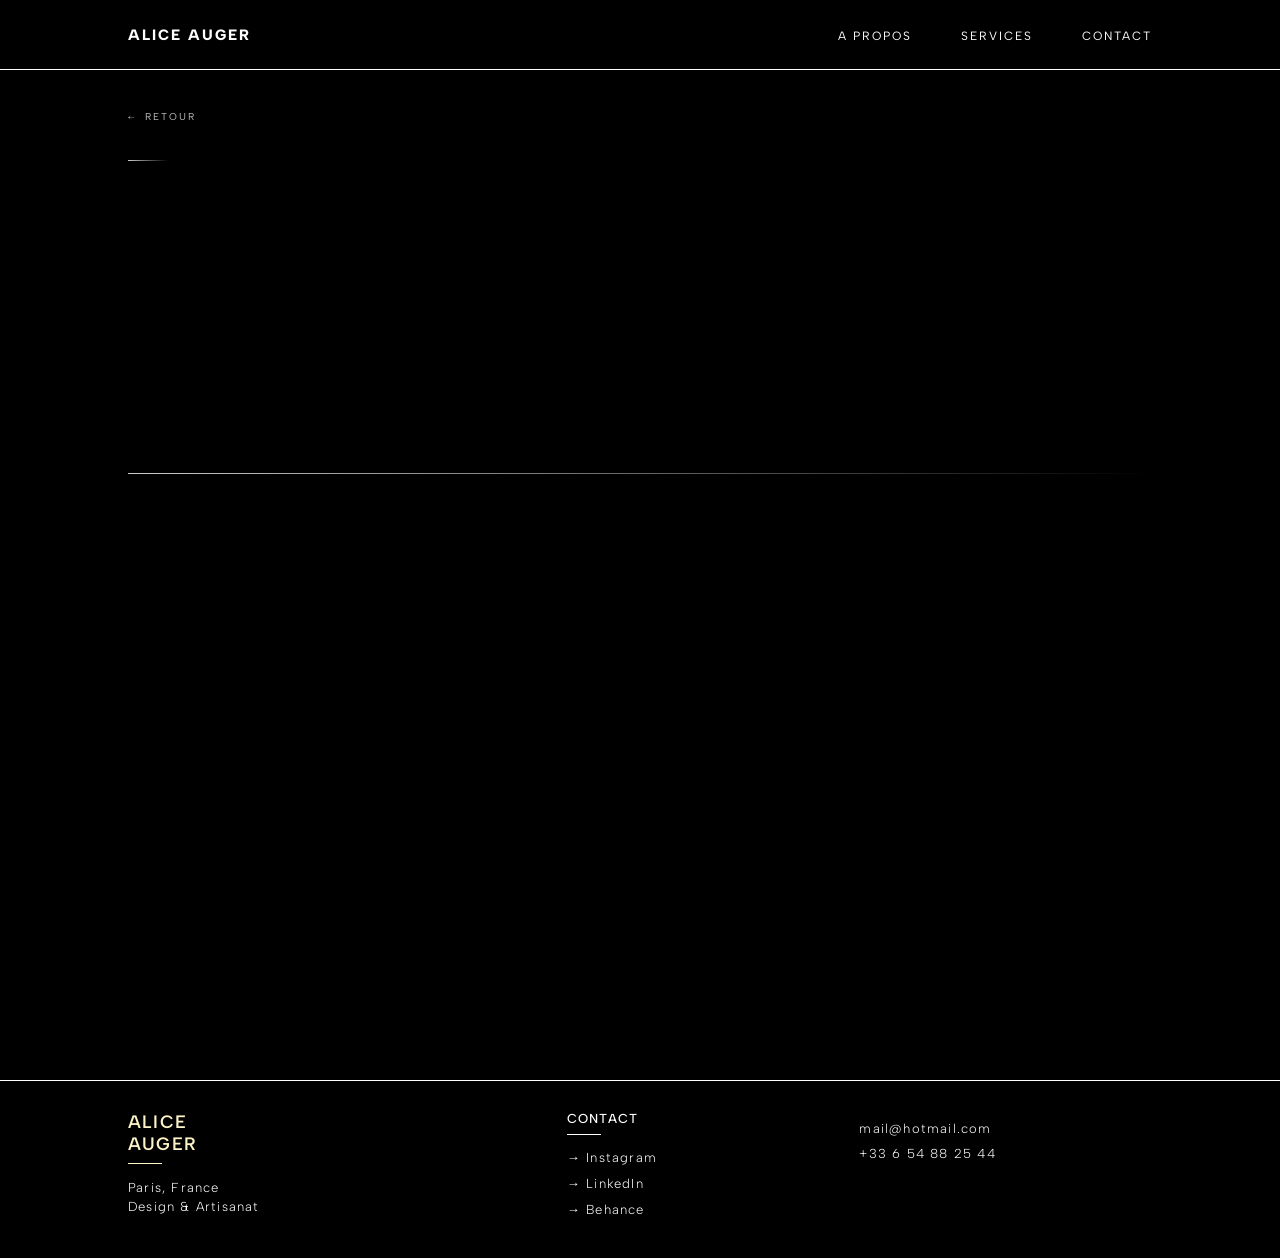
==== projet-page.html @ 78eea552 "Add files via upload" ====
<!DOCTYPE html>
<html lang="fr">

<head>
    <meta charset="UTF-8">
    <meta name="viewport" content="width=device-width, initial-scale=1.0">
    <title>Nom du Projet | Alice Auger</title>
    <link rel="stylesheet" href="css/style.css">
    <link rel="stylesheet" href="css/projet-page.css">
    <link rel="stylesheet" href="css/about.css">

</head>

<body>
    <div class="progress-bar"></div>
    <header>
        <div class="logo">
            <div class="reveal-mask">
                <a href="index.html">
                    <div class="reveal-logo">ALICE AUGER</div>
                </a>
            </div>
        </div>

        <input type="checkbox" id="burger-check">
        <label for="burger-check" class="hamburger">
            <span class="bar"></span>
            <span class="bar"></span>
            <span class="bar"></span>
        </label>

        <nav>
            <a href="about.html">A PROPOS</a>
            <a href="#">SERVICES</a>
            <a href="#">CONTACT</a>
        </nav>
    </header>

    <main>
        <a href="javascript:void(0)" id="back-button" class="back-btn">
            <span class="arrow">←</span> RETOUR
        </a>
        <section class="hero project-hero">
            <div class="project-title-area">
                <div class="project-title">
                    <div class="reveal-mask">
                        <div class="category projet-category reveal-text">
                            <div class="divider-line3"></div>
                        </div>
                    </div>
                    <div class="reveal-mask">
                        <div class="project-name name-project reveal-text">

                        </div>
                    </div>
                </div>

                <div class="project-details reveal-mask reveal-right">

                </div>
            </div>
            <div class="description-text">
                <div class="reveal-mask">
                    <p class="reveal-text"></p>
                </div>
            </div>
            <div class="divider-line"></div>
        </section>
        <section class="project-gallery">
            <div class="project-grid">

            </div>

        </section>
        
        <section class="project-footer-nav">
            <div class="category-index">
                <span class="explore-label">EXPLORER</span>
                <div class="index-links">
                    <a href="index.html?filter=all">INDEX</a>
                    <a href="index.html?filter=graphisme">GRAPHISME</a>
                    <a href="index.html?filter=artisanat">ARTISANAT</a>
                </div>
            </div>

            <a href="#" class="next-project-link">
                <div class="next-content-wrapper">
                    <span class="meta-next">PROJET SUIVANT</span>
                    <h2 class="next-title">CHARGEMENT...</h2>
                </div>

                <div class="next-image-container">
                    <img src="" alt="Next Preview" class="next-preview-img">
                </div>
            </a>
        </section>
    </main>
    <footer>
        <div class="footer-wrap">
            <div class="f-col">
                <div class="f-logo">ALICE AUGER</div>
                <p class="f-sub">Paris, France<br>Design & Artisanat</p>
            </div>
            <div class="f-col ">
                <h1 class="f-title">CONTACT</h1>
               <a href="#">→ Instagram</a>
                <a href="#">→ LinkedIn</a>
                <a href="#">→ Behance</a>
            </div>
            <div class="f-col1">
                <p>mail@hotmail.com</p>
                <p>+33 6 54 88 25 44</p>

            </div>
        </div>
    </footer>
    <script src="js/data.js"></script>
    <script src="js/projet-manager.js"></script>
    <script src="js/script.js"></script>
</body>

</html>
---- css/style.css ----
/* ==========================================================================
   --------------- POLICES-------------
   ========================================================================== */
@font-face {
    font-family: 'Albert Sans';
    src: url('../font/AlbertSans-VariableFont_wght.ttf') format('truetype');
    font-weight: 100 900;
    font-style: normal;
}

@font-face {
    font-family: 'Albert Sans';
    src: url('../font/AlbertSans-Italic-VariableFont_wght.ttf') format('truetype');
    font-weight: 100 900;
    font-style: italic;
}

@font-face {
    font-family: 'Cormorant Garamond';
    src: url('../font/CormorantGaramond-VariableFont_wght.ttf') format('truetype');
    font-weight: 100 900;
    font-style: normal;
}

@font-face {
    font-family: 'Cormorant Garamond';
    src: url('../font/CormorantGaramond-Italic-VariableFont_wght.ttf') format('truetype');
    font-weight: 100 900;
    font-style: italic;
}


/************************************************** ----------------VARIABLES --------------- 
******************************************************/

:root {
    --bg-color: #0a0a0a;
    --text-color: #FCF4C7;
    --hover-color: #868686;
    --border-color: rgba(255, 255, 255, 1);
    --black: #000000;
    --white: #FFFFFF;
    --line: linear-gradient(to right, rgba(255, 255, 255, 0.8), transparent);
    --line1: linear-gradient(to left, rgba(0, 0, 0, 0.8), transparent);
    --line2: linear-gradient(to bottom, rgba(255, 255, 255, 0.8), transparent);
    --font-serif: 'Cormorant Garamond';
    --font-sans: 'Albert Sans';
    --side-pad: 10vw;
    --fs-h1: clamp(2.5rem, 8vw, 6rem);
    --fs-h2: clamp(1.1rem, 2vw, 1.3rem);
    --fs-body: clamp(1rem, 1.2vw, 1.1rem);
    --fs-meta: clamp(0.8rem, 1vw, 1rem);
    --proj-h1: clamp(2.9rem, 6vw, 5rem);
    --proj-meta: clamp(0.5rem, 1vw, 0.6rem);
}


/************************************************************************************
---------------------------------------------STRUCTURE --------------- 
************************************************************************************/

.progress-bar {
    position: fixed;
    top: 69px;
    left: 0;
    width: 0%;
    height: 4px;
    background-color: var(--text-color) !important;
    opacity: 0.8;
    z-index: 9999;
}

* {
    margin: 0;
    padding: 0;
    box-sizing: border-box;
}

body {
    background-color: var(--black);
    color: var(--white);
    font-family: var(--font-sans);
    overflow-x: hidden;
    font-size: var(--fs-body);
}

a,
button {
    text-decoration: none;
    background: none;
    border: none;
    color: inherit;
    font: inherit;
}


/************************************************** ----------------0.SECTION HEADER --------------- 
******************************************************/

header {
    position: fixed;
    top: 0;
    width: 100%;
    height: 70px;
    padding: 0 var(--side-pad);
    display: flex;
    justify-content: space-between;
    align-items: center;
    border-bottom: 1px solid white;
    z-index: 1000;
    background: var(--black);
}

.logo {
    font-weight: 800;
    font-size: 15px;
    letter-spacing: 2px;
}

.reveal-logo {
    display: inline-block;
    opacity: 0;
    transform: translateY(-70%);
    animation: revealLogo 0.8s cubic-bezier(0.16, 1, 0.3, 1) forwards;
    animation-delay: 0.4s;
}

@keyframes revealLogo {
    to {
        transform: translateY(0);
        opacity: 1;
    }
}

header nav a {
    display: inline-block;
    opacity: 0;
    transform: translateY(-10px);
    animation: revealNAV 0.8s cubic-bezier(0.16, 1, 0.3, 1) forwards;
}

@keyframes revealNAV {
    0% {
        transform: translateY(-100%);
        opacity: 0;
    }

    100% {
        transform: translateY(0);
        opacity: 1;
    }
}

header nav a:nth-child(1) {
    animation-delay: 0.4s;
}

header nav a:nth-child(2) {
    animation-delay: 0.5s;
}

header nav a:nth-child(3) {
    animation-delay: 0.6s;
}

nav a {
    color: var(--white);
    text-decoration: none;
    font-size: 12px;
    margin-left: 45px;
    letter-spacing: 2px;
    font-weight: 400;
}

nav a:hover {
    color: var(--text-color);
    font-weight: 600;
}

#burger-check,
.hamburger {
    display: none;
}


/************************************************** ----------------1.SECTION HERO --------------- 
******************************************************/

.reveal-mask {
    overflow: hidden;
    display: block;
}

.reveal-text {
    display: inline-block;
    opacity: 0;
    transform: translateX(-100%);
    animation: revealUp 1.6s cubic-bezier(0.22, 1, 0.36, 1) forwards;
}

@keyframes revealUp {
    0% {
        opacity: 0;
        transform: translateX(-100%);
    }

    100% {
        opacity: 1;
        transform: translateX(0);
    }
}

.divider-line {
    width: 0;
    height: 1px;
    background: var(--line);
    animation: extendLine 1.6s cubic-bezier(0.22, 1, 0.36, 1) forwards;
    animation-delay: 0.2s;
    /* Elle commence très tôt */
}

@keyframes extendLine {
    0% {
        width: 0;
    }

    100% {
        width: 100%;
    }
}



.divider-line2 {
    content: "";
    position: absolute;
    left: 0;
    top: 0;
    width: 1px;
    background: var(--line2);
    height: 0;
    /* On met un délai de 0.1s : elle commence AVANT le texte */
    animation: extendVertical 1.5s cubic-bezier(0.22, 1, 0.36, 1) forwards;
    animation-delay: 0.4s;
    /* Ajuste pour qu'elle accompagne le scroll ou l'entrée */
    z-index: 5;
    /* On s'assure qu'elle est au-dessus */
}

@keyframes extendVertical {
    0% {
        height: 0;
    }

    100% {
        height: 100%;
    }

    /* Elle fera toute la hauteur de la colonne */
}


.hero {
    padding: 160px var(--side-pad) 60px;
}

h1.hero-title .reveal-text {
    font-family: var(--font-sans);
    font-size: var(--fs-h1);
    line-height: 0.8;
    letter-spacing: -0.03em;
    font-weight: 550;
    font-style: normal;
    text-transform: uppercase;
    color: var(--text-color);
}

span {
    font-family: var(--font-serif);
    font-style: italic;
}

.hero-details {
    display: grid;
    grid-template-columns: 1.1fr 0.9fr;
    padding-top: 80px;
    padding-bottom: 100px;
}

.hero-col-right {
    position: relative;
    /* La ligne va se baser sur ce bloc */
}

.hero-col-right p {
    position: relative;
    padding-left: 30px;
    width: 82%;
    max-width: 77vw;
    font-size: var(--fs-h2);
    letter-spacing: 1px;
    color: rgba(255, 255, 255, 0.7);
    font-style: italic;
    font-weight: 300;
    line-height: 1.5rem;
    font-family: var(--font-serif);
    margin-bottom: 0;
}

.next-label {
    display: flex;
    align-items: center;
    gap: 20px;
}

.txt-label {
    font-family: var(--font-sans);
    font-size: 0.68rem;
    font-weight: 300;
    font-style: normal;
    letter-spacing: 2px;
    color: var(--white);
    white-space: nowrap;
    text-transform: uppercase;
    align-items: center;
}

/************************************************** ----------------2.SECTION GALLERY --------------- 
******************************************************/

.gallery {
    padding: 0px var(--side-pad);
    margin-bottom: 50px;
}

.filter-nav {
    opacity: 0;
    transform: translateY(-20px);
    transition: all 1s ease;
    margin-bottom: 40px;
    display: flex;
    flex-wrap: wrap;
    gap: 40px;
}

.filter-nav.is-visible {
    opacity: 1;
    transform: translateY(0);
}

.filter-btn {
    background: none;
    border: none;
    color: var(--white);
    font-family: var(--font-sans);
    font-size: 12px;
    opacity: 0.4;
    transition: 0.3s;
    cursor: pointer;
    text-transform: uppercase;
    letter-spacing: 2px;
}

.filter-btn:hover {
    opacity: 1;
    color: var(--text-color);
}

.filter-btn.active {
    opacity: 1;
    border-bottom: 1px solid var(--text-color);
    color: var(--text-color);
    padding-bottom: 2px;
}

.grid-layout {
    display: grid;
    grid-template-columns: 1.1fr 0.9fr;
    width: 100%;
    height: auto;
}

.grid-item {
    position: relative;
    overflow: hidden;
    width: 100%;
    height: auto;
    cursor: pointer;

    /* On utilise une seule transition pour tout gérer */
    opacity: 0;
    transform: translateY(20px);
    transition: opacity 0.6s cubic-bezier(0.4, 0, 0.2, 1),
        transform 0.6s cubic-bezier(0.4, 0, 0.2, 1);

    display: block;
    /* Toujours block par défaut */
}

/* --- ÉTAT VISIBLE (Quand on est dessus ou qu'on filtre) --- */
.grid-item.is-visible {
    opacity: 1 !important;
    transform: translateY(0) !important;
    pointer-events: auto;
}

/* --- ÉTAT CACHÉ PHYSIQUEMENT (Sortie de la grille) --- */
.grid-item.filtering-out {
    display: none !important;
}

/* Optionnel : ajouter un petit délai entre chaque image pour un effet de cascade */
.grid-item:nth-child(1) {
    transition-delay: 0.1s;
}

.grid-item:nth-child(2) {
    transition-delay: 0.15s;
}

.grid-item:nth-child(3) {
    transition-delay: 0.2s;
}

.item-main {
    grid-row: span 2;
    width: 100%;
}

/* --- FIX POUR LES IMAGES --- */
.grid-item img {
    width: 100%;
    height: 100%;
    object-fit: cover;
    display: block;
  transition: transform 0.8s cubic-bezier(0.22, 1, 0.36, 1), 
                filter 0.8s cubic-bezier(0.22, 1, 0.36, 1);
}

.grid-item.hidden {
    display: none;
}

/* LOGIQUE HOVER : Seulement pour Desktop (Souris) */
@media (hover: hover) and (min-width: 1025px) {
    .grid-item:hover img {
        opacity: 0.6;
        transform: scale(1.05);
                filter: blur(1px);
                filter: grayscale(40%) brightness(0.7);
    }

    .grid-item .item-overlay {
        opacity: 0;
    }

    .grid-item:hover .item-overlay {
        opacity: 1;
    }
}

.item-overlay {
  position: absolute;
    inset: 0;
    opacity: 0; /* Caché par défaut */
    background-color: rgba(0, 0, 0, 0.5); /* Fond noir semi-transparent */
    display: flex;
    flex-direction: column;
    justify-content: space-between;
    padding: 30px;
    /* Transition pour l'apparition en fondu */
    transition: opacity 0.5s ease;
    z-index: 2;
}

.divider-line3 {
    background: var(--line);
    width: 40px;
    height: 1px;
    content: "";
}

.category {
    font-size: clamp(0.5rem, 2vw, 0.55rem);
    font-family: var(--font-sans);
    letter-spacing: 2px;
    font-weight: 300;
    text-transform: uppercase;
    display: flex;
    align-items: center;
    gap: 5px;
    margin-bottom: 7px;
}

.project-name {
    font-family: var(--font-sans);
    font-size: clamp(1.9rem, 3vw, 2.6rem);
    font-weight: 700;
}

.project-date {
    font-family: var(--font-serif);
    letter-spacing: 1px;
    font-size: var(--fs-meta);
    font-weight: 200;
}

/************************************************** ----------------3.SECTION FOOTER --------------- 
******************************************************/
footer {
    border-top: 1px solid white;
    padding: 10px var(--side-pad);
}

.footer-wrap {
    display: grid;
    grid-template-columns: 1.5fr 1fr 1fr;
    padding: 20px 0 20px;
    letter-spacing: 1.2px;
}

.f-logo {
    font-size: 18px;
    font-weight: 600;
    margin-bottom: 15px;
    width: 34px;
    color: var(--text-color);
    border-bottom: 1px solid var(--text-color);
    padding-bottom: 8px;
}

.f-col a {
    color: white;
    text-decoration: none;
    transition: 0.3s;
}

.f-col a:hover {
    opacity: 0.5;
    padding-left: 5px;
}


.f-col1 {
    margin-top: 10px;
    margin-bottom: 15px;
}

.f-sub {
    line-height: 1.4;
}

.f-title {
    font-size: 13px;
    font-weight: 500;
    margin-bottom: 15px;
    width: 34px;
    color: var(--white);
    border-bottom: 1px solid var(--white);
    padding-bottom: 8px;
}

.footer-wrap a,
.footer-wrap p {
    color: var(--white);
    text-decoration: none;
    font-size: 13px;
    margin-bottom: 10px;
    display: block;
    font-weight: 300;
}


/************************************************** ----------------.RESPONSIVE --------------- 
******************************************************/

@media (max-width: 1024px) {
    .hero-details {
        grid-template-columns: 1fr;
        padding-left: 0;
    }

    .item-overlay {
        opacity: 1;
        /* Fixé sur mobile pour lecture */
        padding: 20px;
   background: linear-gradient(to top, rgba(0,0,0,0.9), transparent);
    }

    .grid-item img {
      transform: none !important; /* Pas de zoom sur mobile */
    }

    .grid-layout {
        grid-template-columns: 1fr 1fr;
    }

    .item-main,
    .grid-item {
        height: 500px;
        grid-row: auto;
    }
    .f-col a:hover {
    opacity: 1;
    padding-left: 0;
}
}

@media (max-width: 768px) {
    :root {
        --side-pad: 40px;
    }

    header {
        padding: 0px var(--side-pad);
        height: 70px;
        overflow: hidden;
    }



    .hamburger {
        display: flex;
        flex-direction: column;
        justify-content: space-between;
        width: 24px;
        height: 13px;
        cursor: pointer;
        z-index: 1100;
        position: relative;
      
    }

    .bar {
        width: 100%;
        height: 1px;
        background-color: var(--white);
        transition: all 0.4s ease;
    }

    header nav {
        position: fixed;
        top: 0;
        left: 0;
        width: 100%;
        height: 70px;
        background: var(--black);
        display: flex;
        align-items: center;
        justify-content: flex-end;
        padding-right: 70px;
        gap: 15px;
        clip-path: ellipse(0% 150% at 100% 50%);
        transition: clip-path 0.8s cubic-bezier(0.65, 0, 0.35, 1);
        z-index: 1050;
        pointer-events: none;
        
    }
    header nav a {
        margin-left: 0 !important; /* Supprime le gros 45px du desktop */
        font-size: 11px;
        letter-spacing: 1px;
        opacity: 0; /* Caché pour l'animation */
        transform: translateX(10px);
        transition: all 0.4s ease;
    }

    #burger-check:checked~nav {
        clip-path: ellipse(150% 150% at 100% 50%);
        pointer-events: auto;
        display: flex;
    }

    #burger-check:checked~.hamburger .bar:nth-child(1) {
        transform: translateY(8px) rotate(45deg);
    }

    #burger-check:checked~.hamburger .bar:nth-child(2) {
        opacity: 0;
    }

    #burger-check:checked~.hamburger .bar:nth-child(3) {
        transform: translateY(-9px) rotate(-45deg);
    }

    .hero {
        padding-top: 120px;
    }

    .hero-title {
        font-size: 3rem;
    }

    .hero-details {
        margin-top: 30px;
    }

    .grid-layout {
        grid-template-columns: 1fr;
    }

    .item-main,
    .grid-item {
        height: 400px;
    }

    .footer-wrap {
        grid-template-columns: 1.5fr 1fr;
    }
}



@media (max-width: 390px) {
    .hero-details {
        padding-bottom: 70px;
    }

}

/* ANTI-HOVER LOGIC (Touch devices) */
@media (hover: none) {

    .grid-item:hover img,
    .project-item:hover img {
        transform: none !important;
        opacity: 1 !important;
    }

    .grid-item .item-overlay {
        opacity: 1 !important;
    }

    .next-project-link:hover .next-image-container {
        transform: translate(-50%, -50%) translateX(0) !important;
        opacity: 1 !important;
    }
}
---- css/projet-page.css ----
.progress-bar {
    position: fixed;
    top: 69px;
    /* Un pixel de moins que ton header (70px) pour être pile sur la bordure */
    left: 0;
    width: 0%;
    /* Le JS va changer ça */
    height: 5px;
    /* On l'épaissit un peu pour tester */
    background-color: var(--text-color) !important;
    /* Ta couleur beige */
    z-index: 9999;
    /* Au-dessus de ABSOLUMENT tout */
}

/* ==========================================================================
   1. SECTION HERO
   ========================================================================== */


.project-hero {
    font-family: var(--font-sans);
}

.project-title-area {
    font-family: var(--font-sans);
    width: 100%;
    display: grid;
    grid-template-columns: 1.4fr 0.6fr;
}

.project-title {
    width: 100%;
}

.project-details {
    display: flex;
    flex-direction: column;
    gap: 10px;
    padding-left: 50px;
}

/* État initial : décalé et invisible */
.reveal-right {
    opacity: 0;
    transform: translateX(100px);
    transition: opacity 1.5s cubic-bezier(0.16, 1, 0.3, 1),
        transform 1.5s cubic-bezier(0.16, 1, 0.3, 1);
    transition-delay: 0.2s;
    /* Délai léger pour laisser le titre apparaître avant */
}

/* État activé par le JS au scroll */
.reveal-right.is-visible {
    opacity: 1;
    transform: translateX(0);
}

.project-details span {
    font-family: var(--font-sans);

    font-style: normal;
    letter-spacing: 2px;

}

.meta-label {
    font-size: var(--proj-meta);
    color: #666;
    font-weight: 600;
    text-transform: uppercase;

}

.meta-value {
    font-weight: 400;
    margin-bottom: 30px;
    font-size: clamp(0.9rem, 3vw, 1.1rem);

}

.name-project {
    font-family: var(--font-sans);
    font-size: var(--fs-h1);
    /* S'adapte de mobile à desktop */
    line-height: 0.8;
    letter-spacing: 0.03em;
    font-weight: 650;
    font-style: normal;
    text-transform: uppercase;
    color: var(--text-color);
    padding-top: 20px;
}

.description-text {
    width: 70%;
    font-family: var(--font-serif);
    padding-top: 60px;
    padding-bottom: 50px;
    font-style: italic;
    font-size: var(--fs-h2);
    letter-spacing: 1px;

    line-height: 1.5;

}

.description-text p {
    width: 98%;
    white-space: pre-line;
    font-weight: 300;
}

/* ==========================================================================
   2. SECTION GALLERY
   ========================================================================== */
/* ANIMATION REVEAL IMG */

.project-grid .reveal-mask {
    opacity: 0;
    transform: translateY(40px);
    transition: all 1s cubic-bezier(0.16, 1, 0.3, 1);
}

.project-grid .reveal-mask.is-visible {
    opacity: 1;
    transform: translateY(0);
}

/* Conteneur principal */
.project-grid {
    padding: 20px var(--side-pad);
    display: grid;
    grid-template-columns: repeat(3, 1fr);
    /* 3 colonnes égales */
    grid-auto-rows: 60vh;
    /* Hauteur de base des lignes */
    gap: 10px;
    /* Espace entre les blocs */
}

/* Style de base pour chaque item */
.project-item {
    width: 100%;
    height: 100%;
    overflow: hidden;
}

.project-item img {
    width: 100%;
    height: 100%;
    object-fit: cover;
    /* Important pour que l'image remplisse le bloc sans se déformer */
    display: block;
}

/* Comportements spécifiques */
.project-item.wide {
    grid-column: span 2;
    /* Occupe 2 colonnes */
}

.project-item.tall {
    grid-row: span 2;
    /* Occupe 2 lignes en hauteur */
}

.project-item.big {
    grid-column: span 2;
    grid-row: span 2;
    /* Un gros bloc carré 2x2 */
}





/* ==========================================================================
   4. RESPONSIVE (MOBILE)
   ========================================================================== */


/* Mobile : Tout sur 1 colonne */
@media (max-width: 1024px) {

    .project-grid {
        grid-template-columns: 1fr 1fr;
        grid-auto-rows: auto;
        /* Laisse l'image dicter la hauteur */
    }

    .project-item.wide,
    .project-item.tall,
    .project-item.big {
        grid-column: span 1;
        grid-row: span 1;
    }
}

@media (max-width: 768px) {
    .project-title-area {
margin-top: 30px;
}
    .project-grid {
        grid-template-columns: 1fr;

    }

    /* Optionnel : Ajustement du texte du Hero sur mobile */
    .meta-value {
        margin-bottom: 14px;
    }

    .project-details {
        padding-left: 0;
        /* On enlève la marge de gauche pour l'aligner au texte */
        gap: 5px;
    }
}

@media (max-width: 500px) {
    .project-title-area {
        grid-template-columns: 1fr;
        /* Le titre et les détails s'empilent */
        gap: 30px;
    }

    .project-details {
        padding-left: 0;
        /* On enlève la marge de gauche pour l'aligner au texte */
    }

    .description-text {
        width: 100%;
    }
}

.project-footer {
    display: grid;
    grid-template-columns: repeat(3, 1fr);

    padding: 50px var(--side-pad);
}

.back-btn {
    position: absolute;
    /* Change relative en absolute */
    top: 110px;
    /* Ajuste selon la hauteur de ton header */
    left: var(--side-pad);
    display: inline-flex;
    /* Aligne mieux la flèche et le texte */
    align-items: center;
    font-family: var(--font-sans);
    font-size: 10px;
    letter-spacing: 2px;
    color: rgba(255, 255, 255, 0.747);
    text-decoration: none;
    transition: all 0.4s ease;
    z-index: 999;
    /* Force le bouton au premier plan */
    cursor: pointer;
}

.back-btn:hover {
    color: var(--text-color);
    transform: translateX(-5px);
}

.back-btn .arrow {
    margin-right: 8px;
}



/* --- NAVIGATION FIN DE PAGE (INDEX + NEXT) --- */
/* --- ANIMATION DE RÉVÉLATION AU SCROLL --- */
.project-footer-nav {
    opacity: 0;
      transform: translateY(40px);
    transition: all 1s cubic-bezier(0.16, 1, 0.3, 1);
    padding: 10px var(--side-pad);
    border-top: 1px solid rgb(255, 255, 255);
    margin-top: 50px;
}

/* 2. État visible (Déclenché par le JS) */
.project-footer-nav.is-visible {
    opacity: 1;
    transform: translateY(0);
}


.category-index {
    display: flex;
    justify-content: space-between; /* Pousse Explorer à gauche et les liens à droite */
    align-items: center;
    padding: 30px 0;
    width: 100%;
}

.index-links {
    display: flex;
    gap: 60px; /* Espace entre INDEX, GRAPHISME, etc. */
}

.explore-label {
    font-size: 10px;
    letter-spacing: 3px;
    opacity: 0.5;
    font-weight: 600;
}



.index-links a {
  background: none;
    border: none;
    color: var(--white);
    font-family: var(--font-sans);
    font-size: 11px;
font-weight: 400;
    transition: 0.3s;
    cursor: pointer;
    text-transform: uppercase;
    letter-spacing: 2px;
}

.index-links a:hover {
    color: var(--text-color);
font-weight: 500;
}

.next-project-link {
    display: block;
    position: relative;
    text-align: center;
    padding: 90px 0;
    cursor: pointer;
    overflow: hidden; /* Pour contenir l'image au survol */
   margin-bottom: 60px;
   margin-top: 40px;
}
.next-content-wrapper {
    position: relative;
    z-index: 10;
    text-align: center;
}

.meta-next {
    font-family: var(--font-sans);
    font-size: 10px;
    letter-spacing: 4px;
    opacity: 0.6;
    display: block;
    margin-bottom: 20px;
    transition: opacity 0.4s ease;
}

.next-title {
    font-size: clamp(1.1rem, 8vw, 2.8rem);
    font-family: var(--font-sans);
    font-weight: 700;
    line-height: 1.1;
    text-transform: uppercase;
    transition: transform 0.6s cubic-bezier(0.16, 1, 0.3, 1);
}

/* L'IMAGE QUI APPARAIT AU SURVOL */
.next-image-container {
    position: absolute;
    top: 50%;
    left: 50%;
    width: 800px; /* Taille fixe ou 25vw */
    height: 800px;
    transform: translate(-50%, -50%) scale(0.8);
    opacity: 0;
    pointer-events: none; /* L'image ne doit pas bloquer le clic */
    transition: all 1s cubic-bezier(0.16, 1, 0.3, 1);
    z-index: -1; /* Derrière le texte */
}

.next-image-container img {
    width: 100%;
    height: 100%;
    object-fit: cover;
    opacity: 0.6;
}

/* --- LOGIQUE HOVER (DESKTOP UNIQUEMENT) --- */
@media (hover: hover) and (min-width: 1025px) {
    .next-project-link:hover .next-image-container {
        opacity: 1;
        transform: translate(-50%, -50%) scale(1);
    }

    .next-project-link:hover .next-title {
        transform: scale(1.02);
        color: var(--text-color);
    }

    .next-project-link:hover .meta-next {
        opacity: 1;
    }

}

/* --- LOGIQUE MOBILE & TABLETTE --- */
@media (max-width: 1024px) {


    /* On affiche l'image par défaut car il n'y a pas de hover */
    .next-image-container {
        display: block; /* On s'assure qu'elle n'est pas cachée */
        opacity: 0.5;   /* Opacité réduite pour ne pas gêner la lecture */
        width: 100%;    /* Elle prend toute la largeur du bloc */
        height: 100%;   /* Et toute la hauteur */
        transform: translate(-50%, -50%) scale(1); /* Centrée */
        z-index: -1;
    }

    .next-image-container img {
        filter: brightness(80%) grayscale(20%); /* On assombrit l'image pour le contraste */
    }

    .next-title {
        font-size: clamp(1.8rem, 8vw, 2.5rem); /* Taille adaptée au mobile */
        color: var(--white); /* Le texte reste bien blanc par dessus */
    }
    
    .meta-next {
        opacity: 0.8;
    }

}
@media (max-width: 768px) {
    .back-btn {
        top: 100px; /* On le descend un peu plus pour laisser respirer le logo */
        left: var(--side-pad);
    }
.explore-label {
        display: none; /* On cache Explorer comme convenu */
    }

    .category-index {
        justify-content: flex-end; /* On maintient l'alignement à droite */
        padding: 20px 0;
    }

    .index-links {
        gap: 20px; /* On réduit un peu l'écart pour le mobile */
    }

    .index-links a {
        font-size: 10px;
        letter-spacing: 1px;
    }
}
---- css/about.css ----
/* --- HERO ABOUT --- */

.about-hero {
    /* On laisse de la place pour le header (70px) + le bouton retour (40px) */
    display: flex;
    flex-direction: column;
        padding: 160px var(--side-pad) 90px;
}

.about-title-area {
    width: 100%;
    /* On s'assure que le titre ne monte pas trop haut */
    margin-top: 20px; 

}

/* On s'assure que le titre principal a une marge propre */
.about-main-title {
    margin-top: 30px;
    margin-bottom: 80px;
    line-height: 0.9;
    
}
.name-project {
   text-transform: none;
   padding-bottom: 140px;
}


/* --- GRILLE ABOUT --- */
.about-content-section {
    padding: 0px var(--side-pad);
}

.about-grid {
    display: grid;
    grid-template-columns: 1.2fr 0.8fr;
    gap: 80px;
    align-items: start;
}

/* --- TEXTE --- */
.details-title {
    font-family: var(--font-sans);
    font-size: 1.2rem;
    font-weight: 600;
    margin-bottom: 30px;
    letter-spacing: 1px;
     color: white;
}

.inner-text-content {
    border-left: 0.5px solid  #FCF4C7;
    padding-left: 30px;
}

.inner-text-content p {
    font-family: var(--font-sans);
     color: white;
    font-style: normal;
    font-size: clamp(1.1rem, 2vw, 1.4rem);
    line-height: 1.46;
    font-weight: 340;

}

/* --- IMAGE --- */
.about-image-block {
    position: relative;
}

.image-wrapper {
    width: 100%;
    overflow: hidden;
    border: 1px solid rgba(255, 255, 255, 0.1);
}

.about-image-block img {
    width: 100%;
    height: auto;
    display: block;
    filter: grayscale(20%);
    transition: filter 0.5s ease;
}

.about-image-block:hover img {
    filter: grayscale(0%);
}

/* --- RESPONSIVE --- */
@media (max-width: 1024px) {
    .about-grid {
        grid-template-columns: 1fr; /* On empile sur tablette/mobile */
        gap: 60px;
    }

    .inner-text-content {
        padding-left: 20px;
    }

    .about-image-block {
        width: 80%; /* Un peu moins large sur mobile pour le style */
        margin: 0 auto;
    }
}

@media (max-width: 768px) {
    .about-main-title {
        font-size: 3rem !important;
    }
}
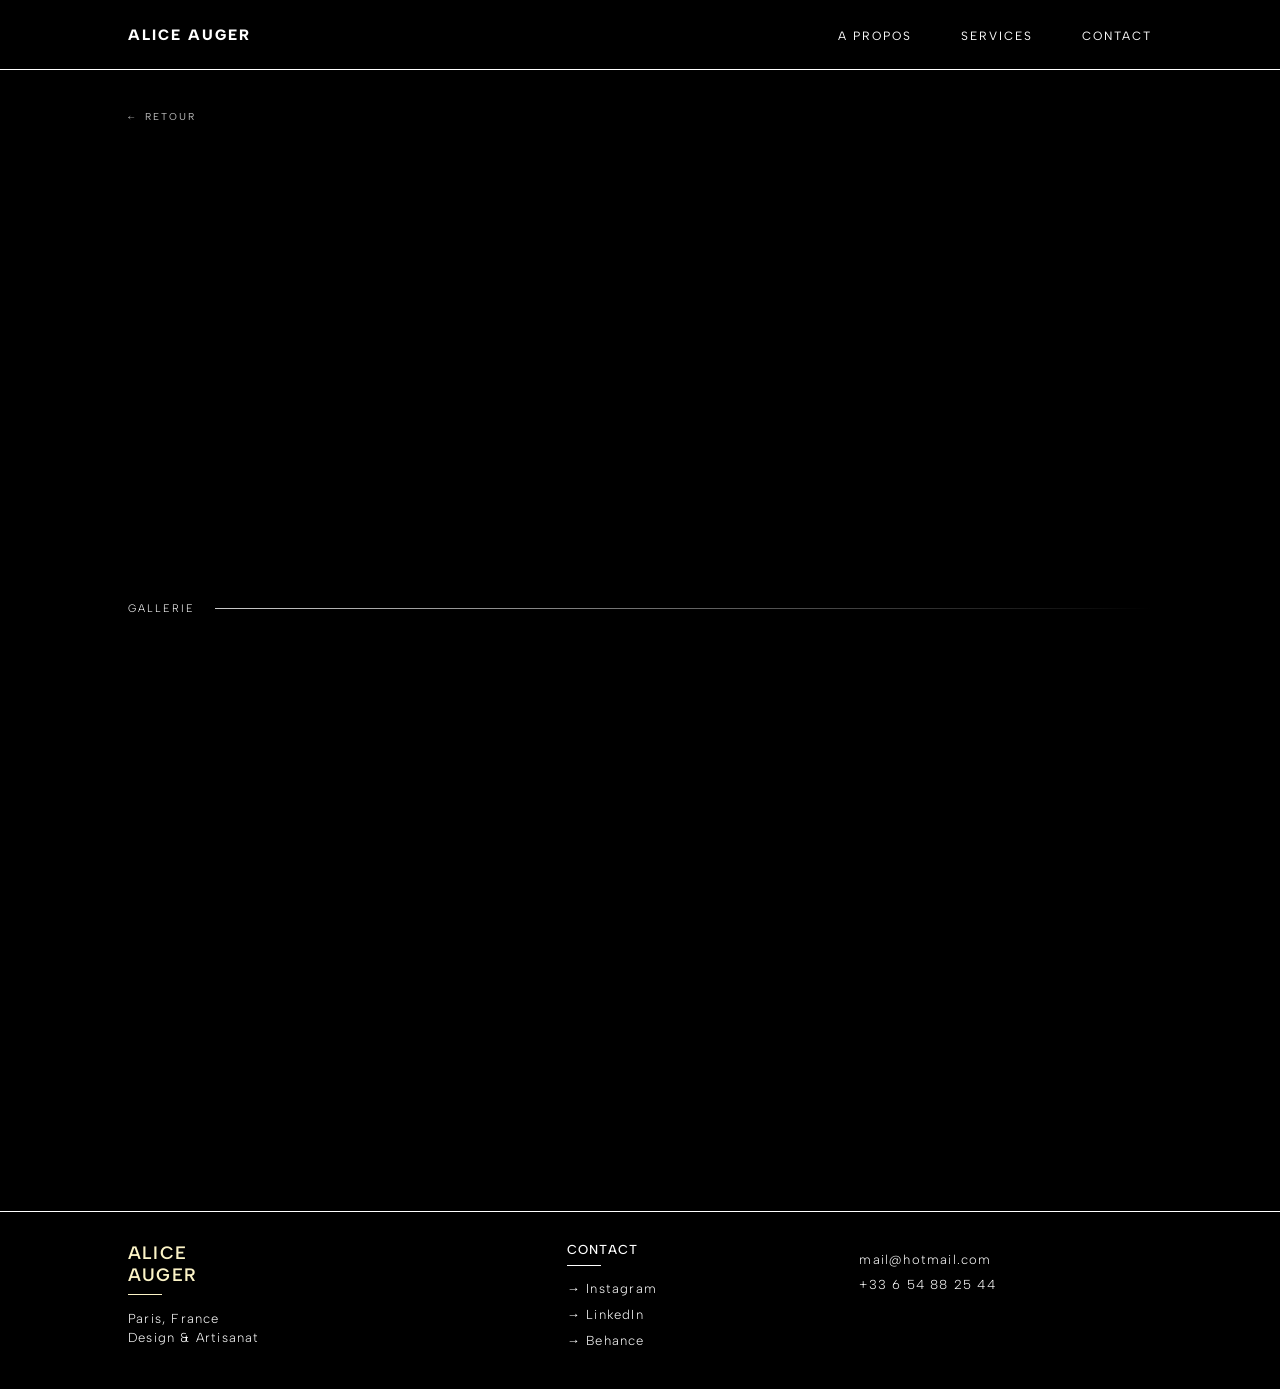
==== commit cdad511c: "Update projet-page.html" ====
--- a/projet-page.html
+++ b/projet-page.html
@@ -45,7 +45,6 @@
                 <div class="project-title">
                     <div class="reveal-mask">
                         <div class="category projet-category reveal-text">
-                            <div class="divider-line3"></div>
                         </div>
                     </div>
                     <div class="reveal-mask">
@@ -58,13 +57,16 @@
                 <div class="project-details reveal-mask reveal-right">
 
                 </div>
-            </div>
+            </div> 
             <div class="description-text">
                 <div class="reveal-mask">
                     <p class="reveal-text"></p>
                 </div>
             </div>
-            <div class="divider-line"></div>
+              <div class="next-label">
+                <span class="txt-label">GALLERIE</span>
+                <div class="divider-line"></div>
+            </div>
         </section>
         <section class="project-gallery">
             <div class="project-grid">
@@ -72,14 +74,14 @@
             </div>
 
         </section>
-        
+
         <section class="project-footer-nav">
             <div class="category-index">
                 <span class="explore-label">EXPLORER</span>
                 <div class="index-links">
-                    <a href="index.html?filter=all">INDEX</a>
-                    <a href="index.html?filter=graphisme">GRAPHISME</a>
-                    <a href="index.html?filter=artisanat">ARTISANAT</a>
+                    <a href="index.html?filter=all#portfolio">INDEX</a>
+                    <a href="index.html?filter=graphisme#portfolio">GRAPHISME</a>
+                    <a href="index.html?filter=artisanat#portfolio">ARTISANAT</a>
                 </div>
             </div>
 
@@ -103,7 +105,7 @@
             </div>
             <div class="f-col ">
                 <h1 class="f-title">CONTACT</h1>
-               <a href="#">→ Instagram</a>
+                <a href="#">→ Instagram</a>
                 <a href="#">→ LinkedIn</a>
                 <a href="#">→ Behance</a>
             </div>
@@ -119,4 +121,4 @@
     <script src="js/script.js"></script>
 </body>
 
-</html>+</html>
--- a/css/style.css
+++ b/css/style.css
@@ -58,7 +58,9 @@
 /************************************************************************************
 ---------------------------------------------STRUCTURE --------------- 
 ************************************************************************************/
-
+html {
+    scroll-behavior: smooth;
+}
 .progress-bar {
     position: fixed;
     top: 69px;
@@ -608,7 +610,7 @@
 
 @media (max-width: 768px) {
     :root {
-        --side-pad: 40px;
+        --side-pad: 20px;
     }
 
     header {
@@ -684,7 +686,7 @@
     }
 
     .hero {
-        padding-top: 120px;
+        padding: 120px var(--side-pad) 40px;
     }
 
     .hero-title {
@@ -706,6 +708,9 @@
 
     .footer-wrap {
         grid-template-columns: 1.5fr 1fr;
+    }
+    footer {
+        padding: 40px var(--side-pad);
     }
 }
 
@@ -735,4 +740,4 @@
         transform: translate(-50%, -50%) translateX(0) !important;
         opacity: 1 !important;
     }
-}+}
--- a/css/projet-page.css
+++ b/css/projet-page.css
@@ -1,18 +1,3 @@
-.progress-bar {
-    position: fixed;
-    top: 69px;
-    /* Un pixel de moins que ton header (70px) pour être pile sur la bordure */
-    left: 0;
-    width: 0%;
-    /* Le JS va changer ça */
-    height: 5px;
-    /* On l'épaissit un peu pour tester */
-    background-color: var(--text-color) !important;
-    /* Ta couleur beige */
-    z-index: 9999;
-    /* Au-dessus de ABSOLUMENT tout */
-}
-
 /* ==========================================================================
    1. SECTION HERO
    ========================================================================== */
@@ -20,6 +5,7 @@
 
 .project-hero {
     font-family: var(--font-sans);
+    padding: 180px var(--side-pad) 50px;
 }
 
 .project-title-area {
@@ -31,13 +17,15 @@
 
 .project-title {
     width: 100%;
+
 }
 
 .project-details {
     display: flex;
     flex-direction: column;
     gap: 10px;
-    padding-left: 50px;
+
+
 }
 
 /* État initial : décalé et invisible */
@@ -58,7 +46,6 @@
 
 .project-details span {
     font-family: var(--font-sans);
-
     font-style: normal;
     letter-spacing: 2px;
 
@@ -75,13 +62,14 @@
 .meta-value {
     font-weight: 400;
     margin-bottom: 30px;
-    font-size: clamp(0.9rem, 3vw, 1.1rem);
+    font-size: clamp(1.05rem, 2vw, 1.2rem);
+
 
 }
 
 .name-project {
     font-family: var(--font-sans);
-    font-size: var(--fs-h1);
+    font-size: var(--proj-h1);
     /* S'adapte de mobile à desktop */
     line-height: 0.8;
     letter-spacing: 0.03em;
@@ -93,20 +81,18 @@
 }
 
 .description-text {
-    width: 70%;
+    width: 80%;
     font-family: var(--font-serif);
     padding-top: 60px;
-    padding-bottom: 50px;
+    margin-bottom: 80px;
     font-style: italic;
     font-size: var(--fs-h2);
     letter-spacing: 1px;
-
     line-height: 1.5;
-
 }
 
 .description-text p {
-    width: 98%;
+    width: 100%;
     white-space: pre-line;
     font-weight: 300;
 }
@@ -126,6 +112,8 @@
     opacity: 1;
     transform: translateY(0);
 }
+
+
 
 /* Conteneur principal */
 .project-grid {
@@ -178,62 +166,70 @@
 /* ==========================================================================
    4. RESPONSIVE (MOBILE)
    ========================================================================== */
-
-
-/* Mobile : Tout sur 1 colonne */
-@media (max-width: 1024px) {
-
-    .project-grid {
-        grid-template-columns: 1fr 1fr;
-        grid-auto-rows: auto;
-        /* Laisse l'image dicter la hauteur */
-    }
-
-    .project-item.wide,
-    .project-item.tall,
+@media (min-width: 1025px) {
+
+    .description-text p {
+        width: 75%;
+
+    }
+
+
+    .project-title-area {
+        padding-bottom: 80px;
+
+    }
+}
+
+
+
+@media (max-width: 768px) {
+.project-grid {
+        grid-template-columns: 1fr; /* Une seule colonne */
+        grid-auto-rows: auto;       /* IMPORTANT : On annule le 60vh pour que l'image dicte la hauteur */
+        gap: 20px;                  /* On augmente un peu l'espace pour le souffle */
+    }
+
+    .project-item.wide, 
+    .project-item.tall, 
     .project-item.big {
-        grid-column: span 1;
-        grid-row: span 1;
-    }
-}
-
-@media (max-width: 768px) {
-    .project-title-area {
-margin-top: 30px;
-}
-    .project-grid {
-        grid-template-columns: 1fr;
-
-    }
+        grid-column: span 1;        /* On force tout le monde à prendre 1 seule colonne */
+        grid-row: span 1;           /* On force tout le monde à prendre 1 seule ligne */
+        height: auto;              /* Ou 'auto' si tu veux que l'image garde son ratio naturel */
+    }
+    
+    .project-item img {
+        height: 100%;
+        width: 100%;
+        object-fit: cover;
+    }
+
+.project-title-area {
+        display: block; /* Plus simple que flex ou grid pour du mobile vertical */
+    }
+
+    .description-text {
+        width: 100%;    /* Évite que le texte soit trop étroit sur petit écran */
+        padding-top: 30px;
+        margin-bottom: 40px;
+    }
+
+
+    .project-details {
+        gap: 8px;
+    }
+
+
+
 
     /* Optionnel : Ajustement du texte du Hero sur mobile */
     .meta-value {
         margin-bottom: 14px;
     }
 
-    .project-details {
-        padding-left: 0;
-        /* On enlève la marge de gauche pour l'aligner au texte */
-        gap: 5px;
-    }
-}
-
-@media (max-width: 500px) {
-    .project-title-area {
-        grid-template-columns: 1fr;
-        /* Le titre et les détails s'empilent */
-        gap: 30px;
-    }
-
-    .project-details {
-        padding-left: 0;
-        /* On enlève la marge de gauche pour l'aligner au texte */
-    }
-
-    .description-text {
-        width: 100%;
-    }
-}
+
+
+}
+
 
 .project-footer {
     display: grid;
@@ -277,7 +273,7 @@
 /* --- ANIMATION DE RÉVÉLATION AU SCROLL --- */
 .project-footer-nav {
     opacity: 0;
-      transform: translateY(40px);
+    transform: translateY(40px);
     transition: all 1s cubic-bezier(0.16, 1, 0.3, 1);
     padding: 10px var(--side-pad);
     border-top: 1px solid rgb(255, 255, 255);
@@ -293,7 +289,8 @@
 
 .category-index {
     display: flex;
-    justify-content: space-between; /* Pousse Explorer à gauche et les liens à droite */
+    justify-content: space-between;
+    /* Pousse Explorer à gauche et les liens à droite */
     align-items: center;
     padding: 30px 0;
     width: 100%;
@@ -301,7 +298,8 @@
 
 .index-links {
     display: flex;
-    gap: 60px; /* Espace entre INDEX, GRAPHISME, etc. */
+    gap: 60px;
+    /* Espace entre INDEX, GRAPHISME, etc. */
 }
 
 .explore-label {
@@ -314,12 +312,12 @@
 
 
 .index-links a {
-  background: none;
+    background: none;
     border: none;
     color: var(--white);
     font-family: var(--font-sans);
     font-size: 11px;
-font-weight: 400;
+    font-weight: 400;
     transition: 0.3s;
     cursor: pointer;
     text-transform: uppercase;
@@ -328,7 +326,7 @@
 
 .index-links a:hover {
     color: var(--text-color);
-font-weight: 500;
+    font-weight: 500;
 }
 
 .next-project-link {
@@ -337,10 +335,12 @@
     text-align: center;
     padding: 90px 0;
     cursor: pointer;
-    overflow: hidden; /* Pour contenir l'image au survol */
-   margin-bottom: 60px;
-   margin-top: 40px;
-}
+    overflow: hidden;
+    /* Pour contenir l'image au survol */
+    margin-bottom: 60px;
+    margin-top: 40px;
+}
+
 .next-content-wrapper {
     position: relative;
     z-index: 10;
@@ -371,13 +371,16 @@
     position: absolute;
     top: 50%;
     left: 50%;
-    width: 800px; /* Taille fixe ou 25vw */
+    width: 800px;
+    /* Taille fixe ou 25vw */
     height: 800px;
     transform: translate(-50%, -50%) scale(0.8);
     opacity: 0;
-    pointer-events: none; /* L'image ne doit pas bloquer le clic */
+    pointer-events: none;
+    /* L'image ne doit pas bloquer le clic */
     transition: all 1s cubic-bezier(0.16, 1, 0.3, 1);
-    z-index: -1; /* Derrière le texte */
+    z-index: -1;
+    /* Derrière le texte */
 }
 
 .next-image-container img {
@@ -406,53 +409,70 @@
 }
 
 /* --- LOGIQUE MOBILE & TABLETTE --- */
+
+@media(min-width:1025px) {}
+
 @media (max-width: 1024px) {
 
 
     /* On affiche l'image par défaut car il n'y a pas de hover */
     .next-image-container {
-        display: block; /* On s'assure qu'elle n'est pas cachée */
-        opacity: 0.5;   /* Opacité réduite pour ne pas gêner la lecture */
-        width: 100%;    /* Elle prend toute la largeur du bloc */
-        height: 100%;   /* Et toute la hauteur */
-        transform: translate(-50%, -50%) scale(1); /* Centrée */
+        display: block;
+        /* On s'assure qu'elle n'est pas cachée */
+        opacity: 0.5;
+        /* Opacité réduite pour ne pas gêner la lecture */
+        width: 100%;
+        /* Elle prend toute la largeur du bloc */
+        height: 100%;
+        /* Et toute la hauteur */
+        transform: translate(-50%, -50%) scale(1);
+        /* Centrée */
         z-index: -1;
     }
 
     .next-image-container img {
-        filter: brightness(80%) grayscale(20%); /* On assombrit l'image pour le contraste */
+        filter: brightness(80%) grayscale(20%);
+        /* On assombrit l'image pour le contraste */
     }
 
     .next-title {
-        font-size: clamp(1.8rem, 8vw, 2.5rem); /* Taille adaptée au mobile */
-        color: var(--white); /* Le texte reste bien blanc par dessus */
-    }
-    
+        font-size: clamp(1.8rem, 8vw, 2.5rem);
+        /* Taille adaptée au mobile */
+        color: var(--white);
+        /* Le texte reste bien blanc par dessus */
+    }
+
     .meta-next {
         opacity: 0.8;
     }
 
 }
+
 @media (max-width: 768px) {
     .back-btn {
-        top: 100px; /* On le descend un peu plus pour laisser respirer le logo */
+        top: 100px;
+        /* On le descend un peu plus pour laisser respirer le logo */
         left: var(--side-pad);
     }
-.explore-label {
-        display: none; /* On cache Explorer comme convenu */
+
+    .explore-label {
+        display: none;
+        /* On cache Explorer comme convenu */
     }
 
     .category-index {
-        justify-content: flex-end; /* On maintient l'alignement à droite */
+        justify-content: flex-end;
+        /* On maintient l'alignement à droite */
         padding: 20px 0;
     }
 
     .index-links {
-        gap: 20px; /* On réduit un peu l'écart pour le mobile */
+        gap: 20px;
+        /* On réduit un peu l'écart pour le mobile */
     }
 
     .index-links a {
         font-size: 10px;
         letter-spacing: 1px;
     }
-}+}
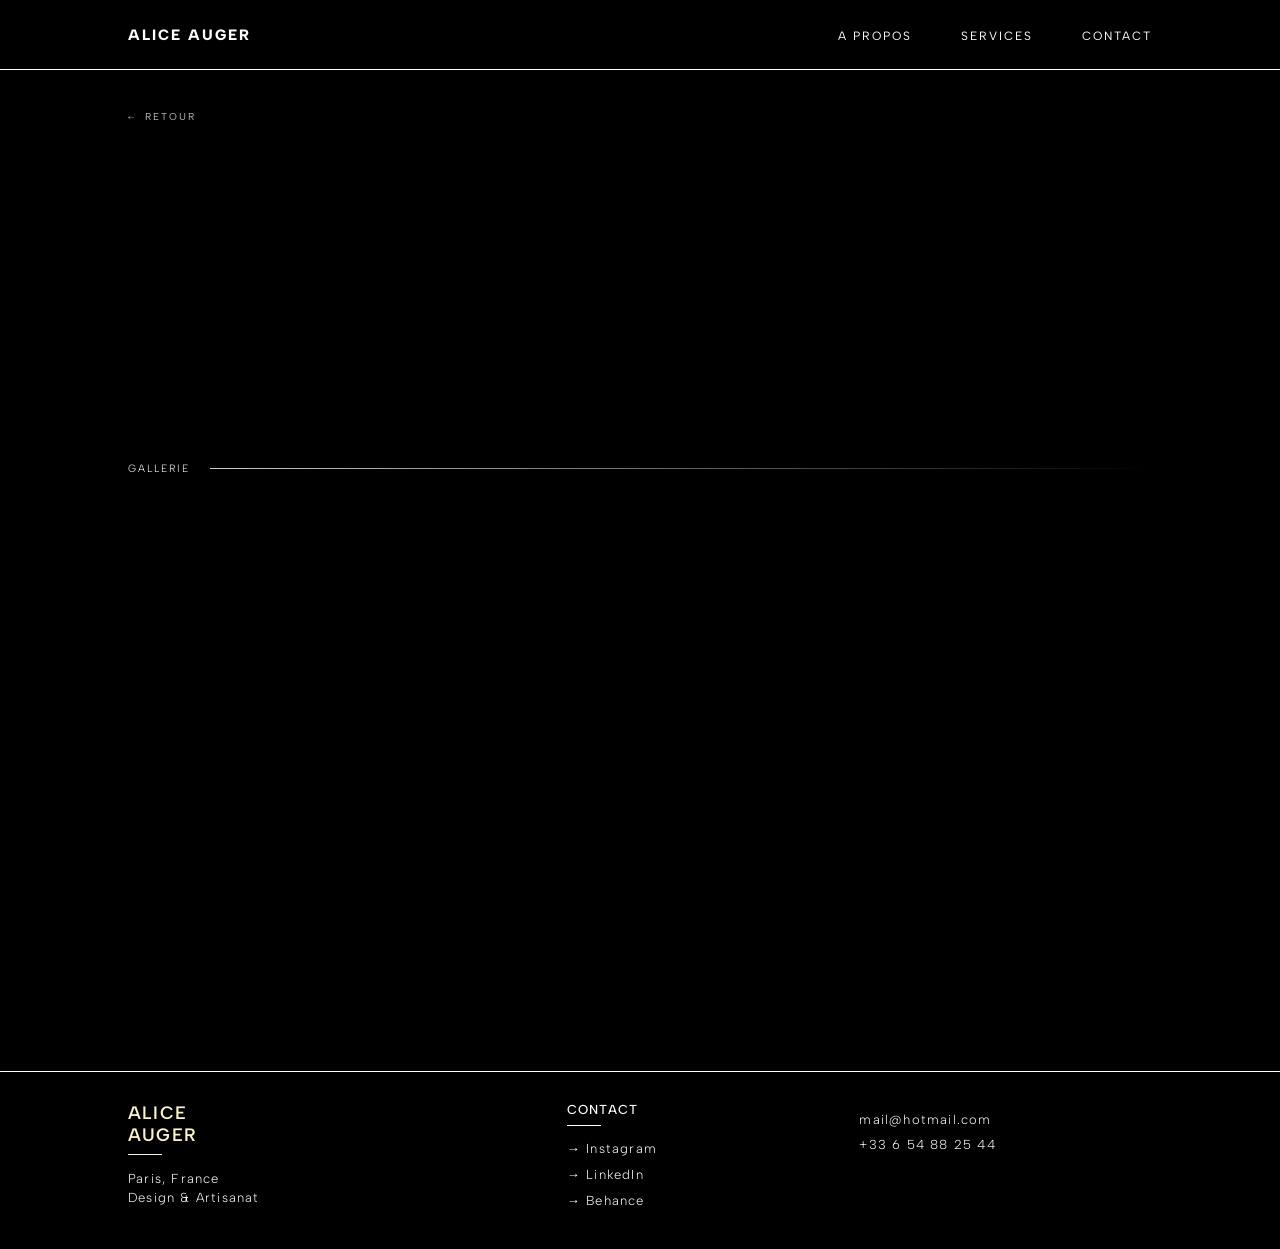
==== commit 82d62a2b: "Add files via upload" ====
--- a/projet-page.html
+++ b/projet-page.html
@@ -7,7 +7,7 @@
     <title>Nom du Projet | Alice Auger</title>
     <link rel="stylesheet" href="css/style.css">
     <link rel="stylesheet" href="css/projet-page.css">
-    <link rel="stylesheet" href="css/about.css">
+
 
 </head>
 
@@ -30,7 +30,7 @@
         </label>
 
         <nav>
-            <a href="about.html">A PROPOS</a>
+            <a href="sections.html">A PROPOS</a>
             <a href="#">SERVICES</a>
             <a href="#">CONTACT</a>
         </nav>
@@ -121,4 +121,4 @@
     <script src="js/script.js"></script>
 </body>
 
-</html>
+</html>
--- a/css/style.css
+++ b/css/style.css
@@ -50,7 +50,7 @@
     --fs-h2: clamp(1.1rem, 2vw, 1.3rem);
     --fs-body: clamp(1rem, 1.2vw, 1.1rem);
     --fs-meta: clamp(0.8rem, 1vw, 1rem);
-    --proj-h1: clamp(2.9rem, 6vw, 5rem);
+    --proj-h1: clamp(3.5rem, 6vw, 5rem);
     --proj-meta: clamp(0.5rem, 1vw, 0.6rem);
 }
 
@@ -61,6 +61,7 @@
 html {
     scroll-behavior: smooth;
 }
+
 .progress-bar {
     position: fixed;
     top: 69px;
@@ -96,7 +97,8 @@
 }
 
 
-/************************************************** ----------------0.SECTION HEADER --------------- 
+/************************************************** 
+----------------0.SECTION HEADER --------------- 
 ******************************************************/
 
 header {
@@ -134,6 +136,7 @@
     }
 }
 
+/* --- Navigation Mobile --- */
 header nav a {
     display: inline-block;
     opacity: 0;
@@ -185,7 +188,13 @@
 }
 
 
-/************************************************** ----------------1.SECTION HERO --------------- 
+
+/******MEDIA HEADER**********/
+
+
+
+/************************************************** 
+----------------1.SECTION HERO --------------- 
 ******************************************************/
 
 .reveal-mask {
@@ -275,6 +284,7 @@
     font-style: normal;
     text-transform: uppercase;
     color: var(--text-color);
+
 }
 
 span {
@@ -284,29 +294,30 @@
 
 .hero-details {
     display: grid;
-    grid-template-columns: 1.1fr 0.9fr;
-    padding-top: 80px;
-    padding-bottom: 100px;
+    grid-template-columns: 1fr 1fr;
+    margin-top: 120px;
+    margin-bottom: 120px;
 }
 
 .hero-col-right {
     position: relative;
     /* La ligne va se baser sur ce bloc */
+
 }
 
 .hero-col-right p {
     position: relative;
-    padding-left: 30px;
+    padding-left: 20px;
     width: 82%;
-    max-width: 77vw;
     font-size: var(--fs-h2);
     letter-spacing: 1px;
-    color: rgba(255, 255, 255, 0.7);
+    color: rgba(255, 255, 255, 0.753);
     font-style: italic;
-    font-weight: 300;
-    line-height: 1.5rem;
+    font-weight: 360;
+    line-height: 1.55rem;
     font-family: var(--font-serif);
     margin-bottom: 0;
+
 }
 
 .next-label {
@@ -317,7 +328,7 @@
 
 .txt-label {
     font-family: var(--font-sans);
-    font-size: 0.68rem;
+    font-size: 0.66rem;
     font-weight: 300;
     font-style: normal;
     letter-spacing: 2px;
@@ -435,8 +446,8 @@
     height: 100%;
     object-fit: cover;
     display: block;
-  transition: transform 0.8s cubic-bezier(0.22, 1, 0.36, 1), 
-                filter 0.8s cubic-bezier(0.22, 1, 0.36, 1);
+    transition: transform 0.8s cubic-bezier(0.22, 1, 0.36, 1),
+        filter 0.8s cubic-bezier(0.22, 1, 0.36, 1);
 }
 
 .grid-item.hidden {
@@ -448,8 +459,8 @@
     .grid-item:hover img {
         opacity: 0.6;
         transform: scale(1.05);
-                filter: blur(1px);
-                filter: grayscale(40%) brightness(0.7);
+        filter: blur(1px);
+        filter: grayscale(40%) brightness(0.7);
     }
 
     .grid-item .item-overlay {
@@ -462,10 +473,12 @@
 }
 
 .item-overlay {
-  position: absolute;
+    position: absolute;
     inset: 0;
-    opacity: 0; /* Caché par défaut */
-    background-color: rgba(0, 0, 0, 0.5); /* Fond noir semi-transparent */
+    opacity: 0;
+    /* Caché par défaut */
+    background-color: rgba(0, 0, 0, 0.5);
+    /* Fond noir semi-transparent */
     display: flex;
     flex-direction: column;
     justify-content: space-between;
@@ -577,41 +590,71 @@
 ******************************************************/
 
 @media (max-width: 1024px) {
+       :root {
+        --side-pad: 40px;
+    }
+    .hero {
+        padding: 120px var(--side-pad) 40px;
+    }
+
+    .hero-title {
+        font-size: 2.5rem;
+    }
+
     .hero-details {
         grid-template-columns: 1fr;
         padding-left: 0;
+        width: 100%;
+
+    }
+
+    .hero-col-left {
+        display: none;
+    }
+
+    .hero-col-right p {
+        max-width: 89%;
+        padding: none;
     }
 
     .item-overlay {
         opacity: 1;
         /* Fixé sur mobile pour lecture */
         padding: 20px;
-   background: linear-gradient(to top, rgba(0,0,0,0.9), transparent);
+        background: linear-gradient(to top, rgba(0, 0, 0, 0.9), transparent);
     }
 
     .grid-item img {
-      transform: none !important; /* Pas de zoom sur mobile */
+        transform: none !important;
+        /* Pas de zoom sur mobile */
     }
 
     .grid-layout {
-        grid-template-columns: 1fr 1fr;
+        grid-template-columns: 1fr;
     }
 
     .item-main,
     .grid-item {
         height: 500px;
-        grid-row: auto;
-    }
+    }
+
+    .filter-nav button {
+        font-size: 0.7em;
+    }
+
+    .item-overlay .category {
+        letter-spacing: 1px;
+        font-weight: 500;
+    }
+
     .f-col a:hover {
-    opacity: 1;
-    padding-left: 0;
-}
+        opacity: 1;
+        padding-left: 0;
+    }
 }
 
 @media (max-width: 768px) {
-    :root {
-        --side-pad: 20px;
-    }
+ 
 
     header {
         padding: 0px var(--side-pad);
@@ -630,7 +673,7 @@
         cursor: pointer;
         z-index: 1100;
         position: relative;
-      
+
     }
 
     .bar {
@@ -656,13 +699,16 @@
         transition: clip-path 0.8s cubic-bezier(0.65, 0, 0.35, 1);
         z-index: 1050;
         pointer-events: none;
-        
-    }
+
+    }
+
     header nav a {
-        margin-left: 0 !important; /* Supprime le gros 45px du desktop */
+        margin-left: 0 !important;
+        /* Supprime le gros 45px du desktop */
         font-size: 11px;
         letter-spacing: 1px;
-        opacity: 0; /* Caché pour l'animation */
+        opacity: 0;
+        /* Caché pour l'animation */
         transform: translateX(10px);
         transition: all 0.4s ease;
     }
@@ -685,30 +731,20 @@
         transform: translateY(-9px) rotate(-45deg);
     }
 
-    .hero {
-        padding: 120px var(--side-pad) 40px;
-    }
-
-    .hero-title {
-        font-size: 3rem;
-    }
-
-    .hero-details {
-        margin-top: 30px;
-    }
-
-    .grid-layout {
-        grid-template-columns: 1fr;
-    }
-
-    .item-main,
-    .grid-item {
-        height: 400px;
-    }
+    .divider-line2 {
+        animation: extendVertical 1.8s cubic-bezier(0.22, 1, 0.36, 1) forwards;
+        animation-delay: 0.6s;
+    }
+
+
+
+
+
 
     .footer-wrap {
         grid-template-columns: 1.5fr 1fr;
     }
+
     footer {
         padding: 40px var(--side-pad);
     }
@@ -716,12 +752,6 @@
 
 
 
-@media (max-width: 390px) {
-    .hero-details {
-        padding-bottom: 70px;
-    }
-
-}
 
 /* ANTI-HOVER LOGIC (Touch devices) */
 @media (hover: none) {
@@ -740,4 +770,4 @@
         transform: translate(-50%, -50%) translateX(0) !important;
         opacity: 1 !important;
     }
-}
+}
--- a/css/projet-page.css
+++ b/css/projet-page.css
@@ -170,17 +170,13 @@
 
     .description-text p {
         width: 75%;
-
-    }
-
+    }
 
     .project-title-area {
         padding-bottom: 80px;
-
-    }
-}
-
-
+    }
+    
+}
 
 @media (max-width: 768px) {
 .project-grid {
@@ -475,4 +471,4 @@
         font-size: 10px;
         letter-spacing: 1px;
     }
-}
+}
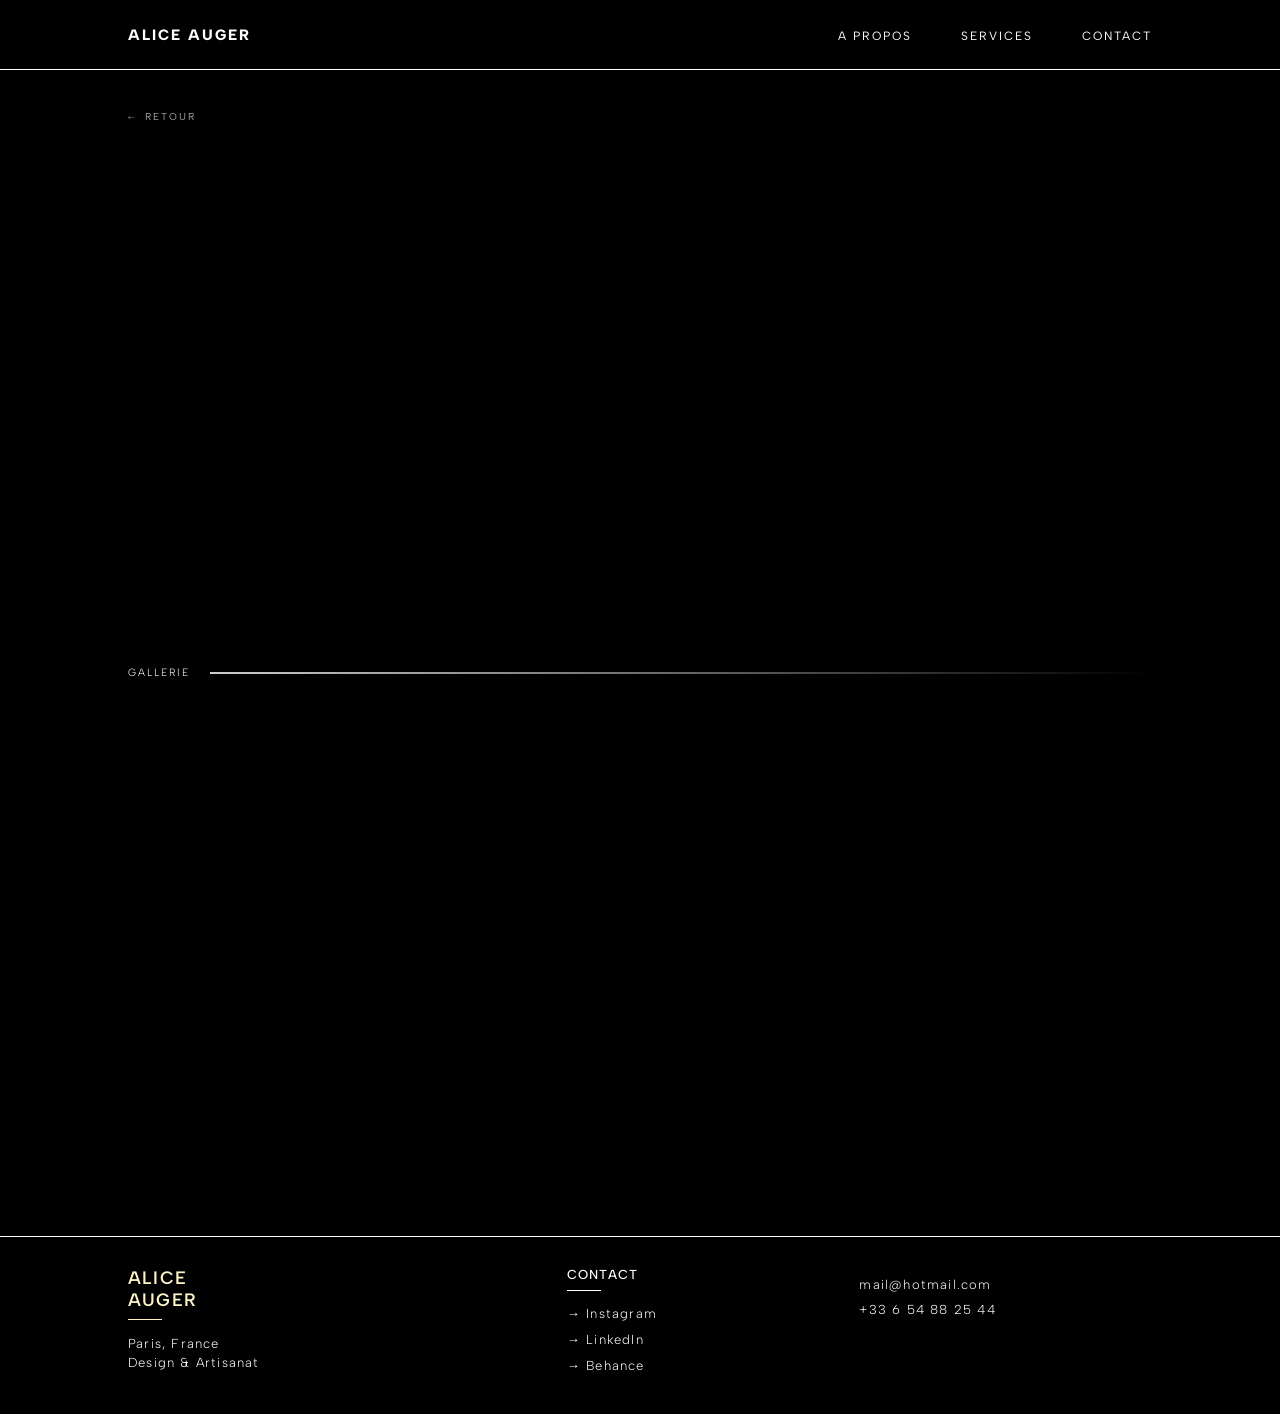
==== commit b9be5a60: "Update projet-page.html" ====
--- a/projet-page.html
+++ b/projet-page.html
@@ -31,8 +31,8 @@
 
         <nav>
             <a href="sections.html">A PROPOS</a>
-            <a href="#">SERVICES</a>
-            <a href="#">CONTACT</a>
+            <a href="sections2.html">SERVICES</a>
+            <a href="sections3.html">CONTACT</a>
         </nav>
     </header>
 
@@ -121,4 +121,4 @@
     <script src="js/script.js"></script>
 </body>
 
-</html>+</html>
--- a/css/style.css
+++ b/css/style.css
@@ -223,7 +223,7 @@
 
 .divider-line {
     width: 0;
-    height: 1px;
+    height: 2px;
     background: var(--line);
     animation: extendLine 1.6s cubic-bezier(0.22, 1, 0.36, 1) forwards;
     animation-delay: 0.2s;
@@ -247,7 +247,7 @@
     position: absolute;
     left: 0;
     top: 0;
-    width: 1px;
+    width: 2px;
     background: var(--line2);
     height: 0;
     /* On met un délai de 0.1s : elle commence AVANT le texte */
@@ -294,9 +294,10 @@
 
 .hero-details {
     display: grid;
-    grid-template-columns: 1fr 1fr;
+    grid-template-columns: 1.2fr 0.8fr;
     margin-top: 120px;
     margin-bottom: 120px;
+
 }
 
 .hero-col-right {
@@ -308,16 +309,15 @@
 .hero-col-right p {
     position: relative;
     padding-left: 20px;
-    width: 82%;
+    width: 100%;
     font-size: var(--fs-h2);
     letter-spacing: 1px;
     color: rgba(255, 255, 255, 0.753);
     font-style: italic;
-    font-weight: 360;
+    font-weight: 400;
     line-height: 1.55rem;
     font-family: var(--font-serif);
     margin-bottom: 0;
-
 }
 
 .next-label {
@@ -344,6 +344,7 @@
 .gallery {
     padding: 0px var(--side-pad);
     margin-bottom: 50px;
+
 }
 
 .filter-nav {
@@ -391,6 +392,7 @@
     grid-template-columns: 1.1fr 0.9fr;
     width: 100%;
     height: auto;
+    gap: 10px;
 }
 
 .grid-item {
@@ -437,17 +439,19 @@
 
 .item-main {
     grid-row: span 2;
-    width: 100%;
-}
+  
+}
+
 
 /* --- FIX POUR LES IMAGES --- */
 .grid-item img {
     width: 100%;
     height: 100%;
-    object-fit: cover;
+    object-fit: cover; /* INDISPENSABLE pour ne pas déformer */
+    object-position: center; 
     display: block;
     transition: transform 0.8s cubic-bezier(0.22, 1, 0.36, 1),
-        filter 0.8s cubic-bezier(0.22, 1, 0.36, 1);
+                filter 0.8s cubic-bezier(0.22, 1, 0.36, 1);
 }
 
 .grid-item.hidden {
@@ -460,7 +464,8 @@
         opacity: 0.6;
         transform: scale(1.05);
         filter: blur(1px);
-        filter: grayscale(40%) brightness(0.7);
+        filter: brightness(0.8);
+
     }
 
     .grid-item .item-overlay {
@@ -477,8 +482,7 @@
     inset: 0;
     opacity: 0;
     /* Caché par défaut */
-    background-color: rgba(0, 0, 0, 0.5);
-    /* Fond noir semi-transparent */
+    background: radial-gradient(ellipse at center, rgba(0, 0, 0, 0) 50%, rgba(0, 0, 0, 0.6) 100%);
     display: flex;
     flex-direction: column;
     justify-content: space-between;
@@ -590,9 +594,10 @@
 ******************************************************/
 
 @media (max-width: 1024px) {
-       :root {
+    :root {
         --side-pad: 40px;
     }
+
     .hero {
         padding: 120px var(--side-pad) 40px;
     }
@@ -621,7 +626,7 @@
         opacity: 1;
         /* Fixé sur mobile pour lecture */
         padding: 20px;
-        background: linear-gradient(to top, rgba(0, 0, 0, 0.9), transparent);
+        background: radial-gradient(ellipse at center, rgba(0, 0, 0, 0) 50%, rgba(0, 0, 0, 0.6) 100%);
     }
 
     .grid-item img {
@@ -633,9 +638,10 @@
         grid-template-columns: 1fr;
     }
 
-    .item-main,
+.item-main,
     .grid-item {
-        height: 500px;
+        height: auto; /* On annule le 500px fixe */
+        aspect-ratio: 1 / 1; /* On passe tout en carré sur mobile, c'est plus propre */
     }
 
     .filter-nav button {
@@ -654,7 +660,7 @@
 }
 
 @media (max-width: 768px) {
- 
+
 
     header {
         padding: 0px var(--side-pad);
@@ -690,11 +696,12 @@
         width: 100%;
         height: 70px;
         background: var(--black);
+
         display: flex;
         align-items: center;
         justify-content: flex-end;
         padding-right: 70px;
-        gap: 15px;
+        gap: 20px;
         clip-path: ellipse(0% 150% at 100% 50%);
         transition: clip-path 0.8s cubic-bezier(0.65, 0, 0.35, 1);
         z-index: 1050;
@@ -705,12 +712,13 @@
     header nav a {
         margin-left: 0 !important;
         /* Supprime le gros 45px du desktop */
-        font-size: 11px;
+        font-size: 10px;
         letter-spacing: 1px;
         opacity: 0;
         /* Caché pour l'animation */
         transform: translateX(10px);
         transition: all 0.4s ease;
+              padding-right: 10px;
     }
 
     #burger-check:checked~nav {
@@ -739,14 +747,38 @@
 
 
 
-
-
-    .footer-wrap {
-        grid-template-columns: 1.5fr 1fr;
-    }
-
-    footer {
-        padding: 40px var(--side-pad);
+.footer-wrap {
+        grid-template-columns: 1fr 1fr; 
+        gap: 40px; /* Espace généreux entre les sections (Logo / Contact / Social) */
+        padding: 40px 0;
+    }
+
+    /* 2. On ajuste le logo pour qu'il ne soit pas perdu */
+    .f-logo {
+        font-size: 20px;
+        margin-bottom: 20px;
+        display: inline-block; /* Pour que la bordure ne fasse pas toute la largeur */
+    }
+
+    /* 3. On uniformise les colonnes */
+    .f-col {
+        width: 100%;
+    }
+
+    /* 4. On améliore la lisibilité des liens sur mobile */
+    .footer-wrap a, 
+    .footer-wrap p {
+        font-size: 14px; /* Un peu plus grand pour faciliter le clic au doigt */
+        margin-bottom: 12px;
+        opacity: 0.8;
+    }
+
+    /* 5. On s'assure que les titres (CONTACT / FOLLOW) ressortent bien */
+    .f-title {
+        font-size: 11px;
+        letter-spacing: 2px;
+        margin-bottom: 20px;
+        width: fit-content; /* La ligne sous le titre s'ajuste au texte */
     }
 }
 
@@ -770,4 +802,4 @@
         transform: translate(-50%, -50%) translateX(0) !important;
         opacity: 1 !important;
     }
-}+}
--- a/css/projet-page.css
+++ b/css/projet-page.css
@@ -24,8 +24,7 @@
     display: flex;
     flex-direction: column;
     gap: 10px;
-
-
+    padding-left: 30px;
 }
 
 /* État initial : décalé et invisible */
@@ -48,7 +47,6 @@
     font-family: var(--font-sans);
     font-style: normal;
     letter-spacing: 2px;
-
 }
 
 .meta-label {
@@ -60,41 +58,45 @@
 }
 
 .meta-value {
-    font-weight: 400;
-    margin-bottom: 30px;
-    font-size: clamp(1.05rem, 2vw, 1.2rem);
-
+    font-weight: 280;
+    margin-bottom: 35px;
+    font-size: clamp(0.65rem, 2vw, 0.99rem);
+    text-transform: uppercase;
 
 }
 
 .name-project {
     font-family: var(--font-sans);
-    font-size: var(--proj-h1);
-    /* S'adapte de mobile à desktop */
-    line-height: 0.8;
-    letter-spacing: 0.03em;
-    font-weight: 650;
+    font-size:clamp(2.2rem, 8vw, 5rem);
+    line-height: 0.85;
+    /* Un peu plus de souffle entre les lignes si besoin */
+    letter-spacing: 0.02em;
+    margin-bottom: 2rem;
+    font-weight: 550;
     font-style: normal;
     text-transform: uppercase;
     color: var(--text-color);
     padding-top: 20px;
+    max-width: 90%;
+    white-space: pre-line;
 }
 
 .description-text {
     width: 80%;
     font-family: var(--font-serif);
-    padding-top: 60px;
     margin-bottom: 80px;
     font-style: italic;
     font-size: var(--fs-h2);
     letter-spacing: 1px;
     line-height: 1.5;
+
 }
 
 .description-text p {
     width: 100%;
     white-space: pre-line;
-    font-weight: 300;
+    font-weight: 350;
+    letter-spacing: 1.3px;
 }
 
 /* ==========================================================================
@@ -114,54 +116,67 @@
 }
 
 
-
-/* Conteneur principal */
 .project-grid {
-    padding: 20px var(--side-pad);
-    display: grid;
-    grid-template-columns: repeat(3, 1fr);
-    /* 3 colonnes égales */
-    grid-auto-rows: 60vh;
-    /* Hauteur de base des lignes */
-    gap: 10px;
-    /* Espace entre les blocs */
-}
-
-/* Style de base pour chaque item */
+    padding: 0 var(--side-pad); /* On enlève le padding top/bottom ici pour gérer via margin */
+    column-count: 2; 
+    column-gap: 10px;          /* Espace horizontal égal à 20px */
+    width: 100%;
+    display: block;            /* Nécessaire pour column-count */
+}
+
 .project-item {
     width: 100%;
-    height: 100%;
+break-inside: avoid; /* Très important pour column-count */
+    display: block;     /* Empêche de couper l'image entre deux colonnes */
+    margin-bottom: 10px;       /* Espace vertical égal à 20px */
     overflow: hidden;
-}
-
-.project-item img {
+    background: #121212;
+    position: relative;
+}
+
+.project-item img, .project-item video{
     width: 100%;
     height: 100%;
     object-fit: cover;
-    /* Important pour que l'image remplisse le bloc sans se déformer */
     display: block;
 }
 
-/* Comportements spécifiques */
-.project-item.wide {
-    grid-column: span 2;
-    /* Occupe 2 colonnes */
-}
-
-.project-item.tall {
-    grid-row: span 2;
-    /* Occupe 2 lignes en hauteur */
-}
-
-.project-item.big {
-    grid-column: span 2;
-    grid-row: span 2;
-    /* Un gros bloc carré 2x2 */
-}
-
-
-
-
+
+
+  .project-item.story { 
+    aspect-ratio: 9 / 16; 
+      
+} 
+        .project-item.portrait { 
+            aspect-ratio: 3 / 4;
+
+        } 
+        .project-item.square { 
+            aspect-ratio: 1 / 1; 
+       
+        }   
+       .project-item.landscape { 
+        aspect-ratio: 4 / 3; 
+        
+    } 
+
+
+/* État par défaut : Son coupé, curseur OFF */
+.video-gallery {
+    cursor: url('../image/on.svg') 16 16, pointer !important;
+    transition: filter 0.3s ease;
+  
+}
+
+/* État activé : Son ON, curseur ON */
+.video-gallery.sound-on {
+    cursor: url('../image/off.svg') 16 16, pointer !important;
+}
+
+/* Optionnel : un petit effet visuel au survol pour montrer que c'est interactif */
+.video-gallery:hover {
+    filter: brightness(1.1);
+}
 
 /* ==========================================================================
    4. RESPONSIVE (MOBILE)
@@ -170,41 +185,58 @@
 
     .description-text p {
         width: 75%;
-    }
+
+    }
+
+    .description-text {
+        margin-top: 180px;
+
+    }
+
+}
+
+@media (max-width: 1025px) {
+
+
+    .description-text p {
+        margin-top: 60px;
+        margin-bottom: 30px;
+    }
+
+}
+
+@media (max-width: 768px) {
+
+ .project-grid {
+        display: flex;
+        flex-direction: column; /* Force une seule colonne */
+        column-count: 1;        /* Annule explicitement les colonnes */
+        padding: 0 var(--side-pad);
+   
+    }
+
+    .project-item {
+         /* Espace vertical entre les images */
+        width: 100%;
+    }
+
+    /* Optionnel : Ajuster les ratios pour que les images ne soient pas trop hautes */
+    .project-item.story, 
+    .project-item.portrait, 
+    .project-item.tall { 
+        aspect-ratio: 4 / 5; 
+    }
+
+
 
     .project-title-area {
-        padding-bottom: 80px;
-    }
-    
-}
-
-@media (max-width: 768px) {
-.project-grid {
-        grid-template-columns: 1fr; /* Une seule colonne */
-        grid-auto-rows: auto;       /* IMPORTANT : On annule le 60vh pour que l'image dicte la hauteur */
-        gap: 20px;                  /* On augmente un peu l'espace pour le souffle */
-    }
-
-    .project-item.wide, 
-    .project-item.tall, 
-    .project-item.big {
-        grid-column: span 1;        /* On force tout le monde à prendre 1 seule colonne */
-        grid-row: span 1;           /* On force tout le monde à prendre 1 seule ligne */
-        height: auto;              /* Ou 'auto' si tu veux que l'image garde son ratio naturel */
-    }
-    
-    .project-item img {
-        height: 100%;
+        display: block;
+        /* Plus simple que flex ou grid pour du mobile vertical */
+    }
+
+    .description-text {
         width: 100%;
-        object-fit: cover;
-    }
-
-.project-title-area {
-        display: block; /* Plus simple que flex ou grid pour du mobile vertical */
-    }
-
-    .description-text {
-        width: 100%;    /* Évite que le texte soit trop étroit sur petit écran */
+        /* Évite que le texte soit trop étroit sur petit écran */
         padding-top: 30px;
         margin-bottom: 40px;
     }
@@ -212,6 +244,7 @@
 
     .project-details {
         gap: 8px;
+        padding-left: 0;
     }
 
 
@@ -235,32 +268,38 @@
 }
 
 .back-btn {
-    position: absolute;
-    /* Change relative en absolute */
-    top: 110px;
-    /* Ajuste selon la hauteur de ton header */
+    /* 1. On l'ancre par rapport au haut de la page, pas par rapport au texte */
+    position: absolute; 
+    top: 110px; /* Ajuste cette valeur pour qu'il soit aligné avec ton logo ou ton menu */
     left: var(--side-pad);
-    display: inline-flex;
-    /* Aligne mieux la flèche et le texte */
-    align-items: center;
+    z-index: 100;
+
+    /* 2. Style visuel */
+    text-decoration: none;
     font-family: var(--font-sans);
     font-size: 10px;
     letter-spacing: 2px;
-    color: rgba(255, 255, 255, 0.747);
-    text-decoration: none;
-    transition: all 0.4s ease;
-    z-index: 999;
-    /* Force le bouton au premier plan */
-    cursor: pointer;
-}
-
-.back-btn:hover {
-    color: var(--text-color);
-    transform: translateX(-5px);
-}
-
-.back-btn .arrow {
-    margin-right: 8px;
+    color: #a7a6a6;
+    display: flex;
+    align-items: center;
+    gap: 8px;
+    
+    /* 3. Transition pour l'effet hover desktop */
+    transition: opacity 0.3s ease, transform 0.3s ease;
+}
+
+
+
+/* --- EFFET HOVER (Desktop uniquement) --- */
+@media (hover: hover) {
+    .back-btn:hover {
+ color:  #fcf4c7c7;
+        transform: translateX(-5px); /* Petit décalage vers la gauche */
+    }
+
+    .back-btn:hover .arrow {
+        transform: translateX(-3px);
+    }
 }
 
 
@@ -312,7 +351,8 @@
     border: none;
     color: var(--white);
     font-family: var(--font-sans);
-    font-size: 11px;
+    font-size: 12px;
+        opacity: 0.4;
     font-weight: 400;
     transition: 0.3s;
     cursor: pointer;
@@ -322,7 +362,14 @@
 
 .index-links a:hover {
     color: var(--text-color);
-    font-weight: 500;
+    opacity: 1;
+}
+
+.index-links a.active {
+    opacity: 1;
+    border-bottom: 1px solid var(--text-color);
+    color: var(--text-color);
+    padding-bottom: 2px;
 }
 
 .next-project-link {
@@ -415,11 +462,11 @@
     .next-image-container {
         display: block;
         /* On s'assure qu'elle n'est pas cachée */
-        opacity: 0.5;
+        opacity: 0.8;
         /* Opacité réduite pour ne pas gêner la lecture */
-        width: 100%;
+        width: 60vw;
         /* Elle prend toute la largeur du bloc */
-        height: 100%;
+        height: 20vh;
         /* Et toute la hauteur */
         transform: translate(-50%, -50%) scale(1);
         /* Centrée */
@@ -427,12 +474,12 @@
     }
 
     .next-image-container img {
-        filter: brightness(80%) grayscale(20%);
+        filter: brightness(90%) grayscale(10%);
         /* On assombrit l'image pour le contraste */
     }
 
     .next-title {
-        font-size: clamp(1.8rem, 8vw, 2.5rem);
+        font-size: clamp(1.4rem, 6vw, 1.7rem);
         /* Taille adaptée au mobile */
         color: var(--white);
         /* Le texte reste bien blanc par dessus */
@@ -445,11 +492,8 @@
 }
 
 @media (max-width: 768px) {
-    .back-btn {
-        top: 100px;
-        /* On le descend un peu plus pour laisser respirer le logo */
-        left: var(--side-pad);
-    }
+
+
 
     .explore-label {
         display: none;
@@ -471,4 +515,4 @@
         font-size: 10px;
         letter-spacing: 1px;
     }
-}+}
